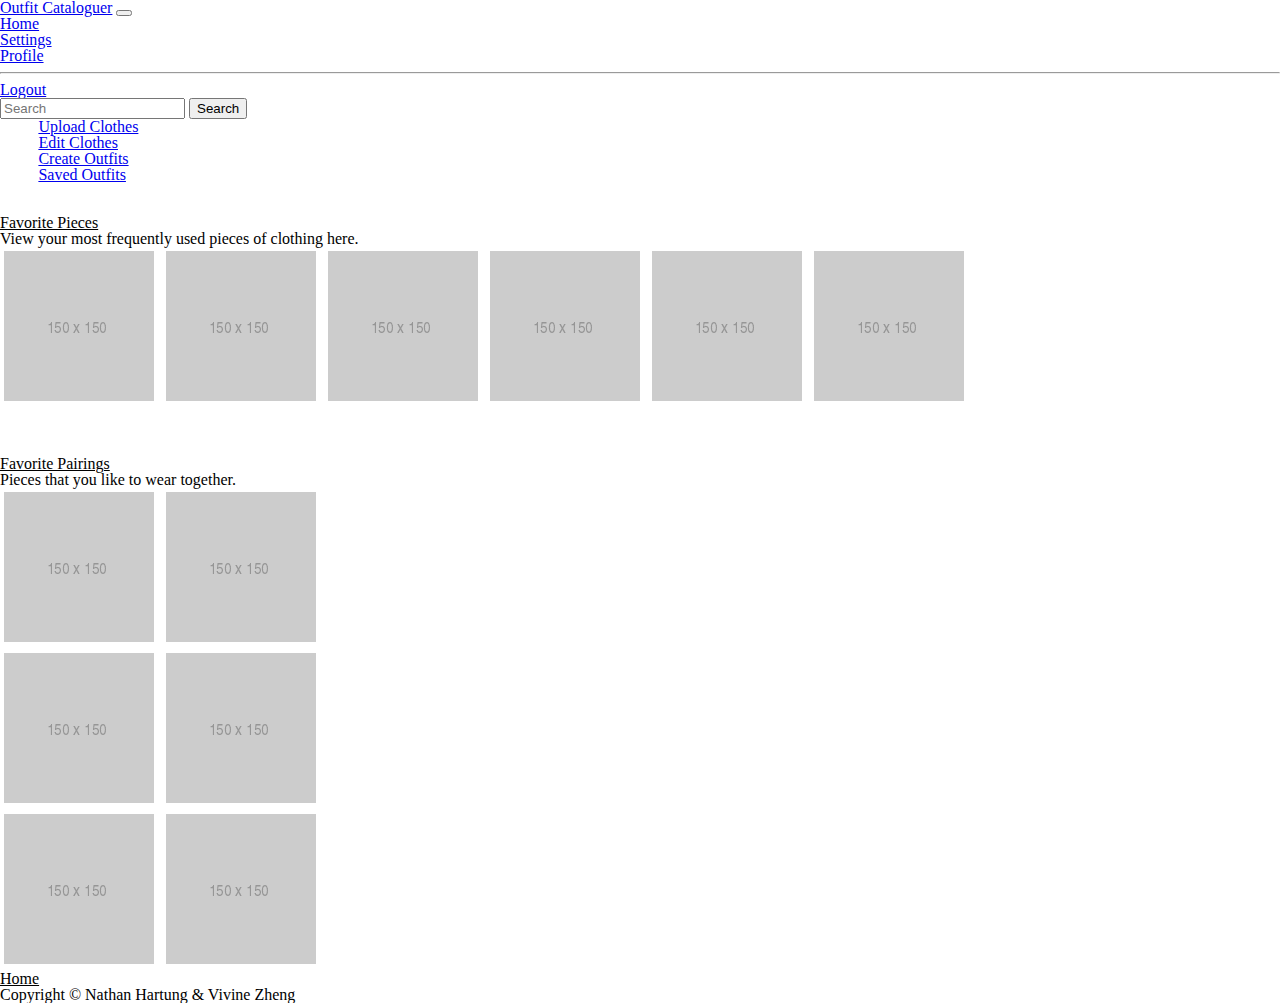
==== index.html @ 58098c76 "updated edit clothes page" ====
<!DOCTYPE html>
<html lang="en">

<head>
  <meta charset="utf-8">
  <meta http-equiv="X-UA-Compatible" content="IE=edge">
  <meta name="viewport" content="width=device-width, initial-scale=1">

  <meta name="author" content="Nathan Hartung, Vivine Zheng">
  <meta name="description" content="A website for uploading clothing and generating outfits based on user input.">
  <meta name="keywords"
    content="outfit maker, outfit creator, outfit inspiration, outfit cataloguer, wardorbe organizer">

  <title>Outfit Cataloguer</title>

  <!-- Local CSS file -->
  <link rel="stylesheet" href="styles/main.css">
  <!-- Bootstrap -->
  <link rel="stylesheet" href="https://cdn.jsdelivr.net/npm/bootstrap@5.1.3/dist/css/bootstrap.min.css"
    integrity="sha384-1BmE4kWBq78iYhFldvKuhfTAU6auU8tT94WrHftjDbrCEXSU1oBoqyl2QvZ6jIW3" crossorigin="anonymous">
</head>

<body>
  <header class="col-12">
    <!-- Home and settings navbar -->
    <nav id="homenav" class="navbar navbar-expand-lg navbar-light bg-light">
      <div class="container-fluid">
        <a class="navbar-brand" href="#">Outfit Cataloguer</a>
        <button class="navbar-toggler" type="button" data-bs-toggle="collapse" data-bs-target="#navbarSupportedContent"
          aria-controls="navbarSupportedContent" aria-expanded="false" aria-label="Toggle navigation">
          <span class="navbar-toggler-icon"></span>
        </button>
        <div class="collapse navbar-collapse" id="navbarSupportedContent">
          <ul class="navbar-nav me-auto mb-2 mb-lg-0">
            <li class="nav-item">
              <a class="nav-link active" aria-current="page" href="index.html">Home</a>
            </li>
            <li class="nav-item dropdown">
              <a class="nav-link dropdown-toggle" href="#" id="navbarDropdown" role="button" data-bs-toggle="dropdown"
                aria-expanded="false">
                Settings
              </a>
              <ul class="dropdown-menu" aria-labelledby="navbarDropdown">
                <li><a class="dropdown-item" href="profile.html">Profile</a></li>
                <li>
                  <hr class="dropdown-divider">
                </li>
                <li><a class="dropdown-item" href="#">Logout</a></li>
              </ul>
            </li>
          </ul>
          <form class="d-flex">
            <input class="form-control me-2" type="search" placeholder="Search" aria-label="Search">
            <button class="btn btn-outline-success" type="submit">Search</button>
          </form>
        </div>
      </div>
    </nav>

    <!-- Page navbar -->
    <div class="container-fluid">
      <ul class="nav nav-tabs justify-content-center">
        <li class="nav-item page-nav-item">
          <a class="nav-link" href="upload_clothes.html">Upload Clothes</a>
        </li>
        <li class="nav-item page-nav-item">
          <a class="nav-link" href="edit_clothes.html">Edit Clothes</a>
        </li>
        <li class="nav-item page-nav-item">
          <a class="nav-link" href="create_outfits.html">Create Outfits</a>
        </li>
        <li class="nav-item page-nav-item">
          <a class="nav-link" href="saved_outfits.html">Saved Outfits</a>
        </li>
      </ul>
    </div>
  </header>

  <!-- Page content begins -->
  <div class="col-12" id="scroll-Div">
    <div class="container spaced-from-tb">
      <h1 class="display-6 underlined">Favorite Pieces</h1>
      <p>View your most frequently used pieces of clothing here.</p>
      <div class="row">
        <div class="container-fluid">
          <a href="#" class="image-link">
            <img src="images/150x150.png" alt="150x150 grey image placeholder box." class="img-thumbnail">
          </a>
          <a href="#" class="image-link">
            <img src="images/150x150.png" alt="150x150 grey image placeholder box." class="img-thumbnail">
          </a>
          <a href="#" class="image-link">
            <img src="images/150x150.png" alt="150x150 grey image placeholder box." class="img-thumbnail">
          </a>
          <a href="#" class="image-link">
            <img src="images/150x150.png" alt="150x150 grey image placeholder box." class="img-thumbnail">
          </a>
          <a href="#" class="image-link">
            <img src="images/150x150.png" alt="150x150 grey image placeholder box." class="img-thumbnail">
          </a>
          <a href="#" class="image-link">
            <img src="images/150x150.png" alt="150x150 grey image placeholder box." class="img-thumbnail">
          </a>
        </div>
      </div>
      <br>
      <br>
      <br>
      <h1 class="display-6 underlined">Favorite Pairings</h1>
      <p>Pieces that you like to wear together.</p>
      <div class="row">
        <div class="col-md-auto p-2 m-2 border">
          <a href="#" class="image-link">
            <img src="images/150x150.png" alt="150x150 grey image placeholder box." class="img-thumbnail">
          </a>
          <a href="#" class="image-link">
            <img src="images/150x150.png" alt="150x150 grey image placeholder box." class="img-thumbnail">
          </a>
        </div>
        <div class="col-md-auto p-2 m-2 border">
          <a href="#" class="image-link">
            <img src="images/150x150.png" alt="150x150 grey image placeholder box." class="img-thumbnail">
          </a>
          <a href="#" class="image-link">
            <img src="images/150x150.png" alt="150x150 grey image placeholder box." class="img-thumbnail">
          </a>
        </div>
        <div class="col-md-auto p-2 m-2 border">
          <a href="#" class="image-link">
            <img src="images/150x150.png" alt="150x150 grey image placeholder box." class="img-thumbnail">
          </a>
          <a href="#" class="image-link">
            <img src="images/150x150.png" alt="150x150 grey image placeholder box." class="img-thumbnail">
          </a>
        </div>
      </div>
      <br>
      <br>
    </div>
  </div>
  <!-- Page content ends -->

  <footer>
    <!-- Bottom nav -->
    <nav class="navbar fixed-bottom navbar-light bg-light" aria-label="breadcrumb">
      <div class="container-fluid">
        <!-- Breadcrumb -->
        <nav aria-label="breadcrumb">
          <ol class="breadcrumb">
            <li class="breadcrumb-item active" aria-current="page"><a class="active-link" href="index.html">Home</a>
            </li>
          </ol>
        </nav>
        <!-- Copyright -->
        <small style="justify-content: right;">Copyright &copy; Nathan Hartung &amp; Vivine Zheng</small>
      </div>
    </nav>
  </footer>
  <script src="https://cdn.jsdelivr.net/npm/bootstrap@5.1.3/dist/js/bootstrap.min.js"
    integrity="sha384-QJHtvGhmr9XOIpI6YVutG+2QOK9T+ZnN4kzFN1RtK3zEFEIsxhlmWl5/YESvpZ13"
    crossorigin="anonymous"></script>
  <script src="js/main.js"></script>
</body>

</html>
---- styles/main.css ----
/* http://meyerweb.com/eric/tools/css/reset/ 
   v2.0 | 20110126
   License: none (public domain)
*/

html, body, div, span, applet, object, iframe,
h1, h2, h3, h4, h5, h6, p, blockquote, pre,
a, abbr, acronym, address, big, cite, code,
del, dfn, em, img, ins, kbd, q, s, samp,
small, strike, strong, sub, sup, tt, var,
b, u, i, center,
dl, dt, dd, ol, ul, li,
fieldset, form, label, legend,
table, caption, tbody, tfoot, thead, tr, th, td,
article, aside, canvas, details, embed,
figure, figcaption, footer, header, hgroup,
menu, nav, output, ruby, section, summary,
time, mark, audio, video {
    margin: 0;
    padding: 0;
    border: 0;
    font-size: 100%;
    font: inherit;
    vertical-align: baseline;
}

/* HTML5 display-role reset for older browsers */
article, aside, details, figcaption, figure,
footer, header, hgroup, menu, nav, section {
    display: block;
}

body {
    line-height: 1;
}

ol, ul {
    list-style: none;
}

blockquote, q {
    quotes: none;
}

blockquote:before, blockquote:after,
q:before, q:after {
    content: '';
    content: none;
}

table {
    border-collapse: collapse;
    border-spacing: 0;
}

/* include padding and border in dimensions */
* {
    box-sizing: border-box;
}

/* for mobile phones: */
[class*="col-"] {
    float: left;
    width: 100%;
}

/* for mobile phones and tablets: */
@media only screen and (max-width: 768px) {
    [class*="col-"] {
        width: 100%;
    }
}

/* for laptops and other large-screened devices */
@media only screen and (min-width: 768px) {

    /* Grid system */
    .col-12 {
        width: 100%
    }

    .col-8 {
        width: 66.67%
    }

    .col-6 {
        width: 50%
    }

    .col-4 {
        width: 33.33%
    }

    /* Page navbar links */
    .page-nav-item {
        margin-left: 3%;
        margin-right: 3%;
    }
}

body {
    font-family: Georgia, 'Times New Roman', Times, serif;
}

/* anchor styling */
.active-link {
    color: black;
}

.underlined {
    text-decoration: underline;
    text-decoration-thickness: 5%;
}

.spaced-from-tb {
    margin-top: 2rem;
    margin-bottom: 2rem;
}

#scroll-Div {
    max-height: 90vh;
    overflow: auto;
}

.navbar.fixed-bottom {
    padding-top: 0rem;
}

.img-thumbnail {
    margin: 0.25rem;
}

.image-link {
    text-decoration: none;
}
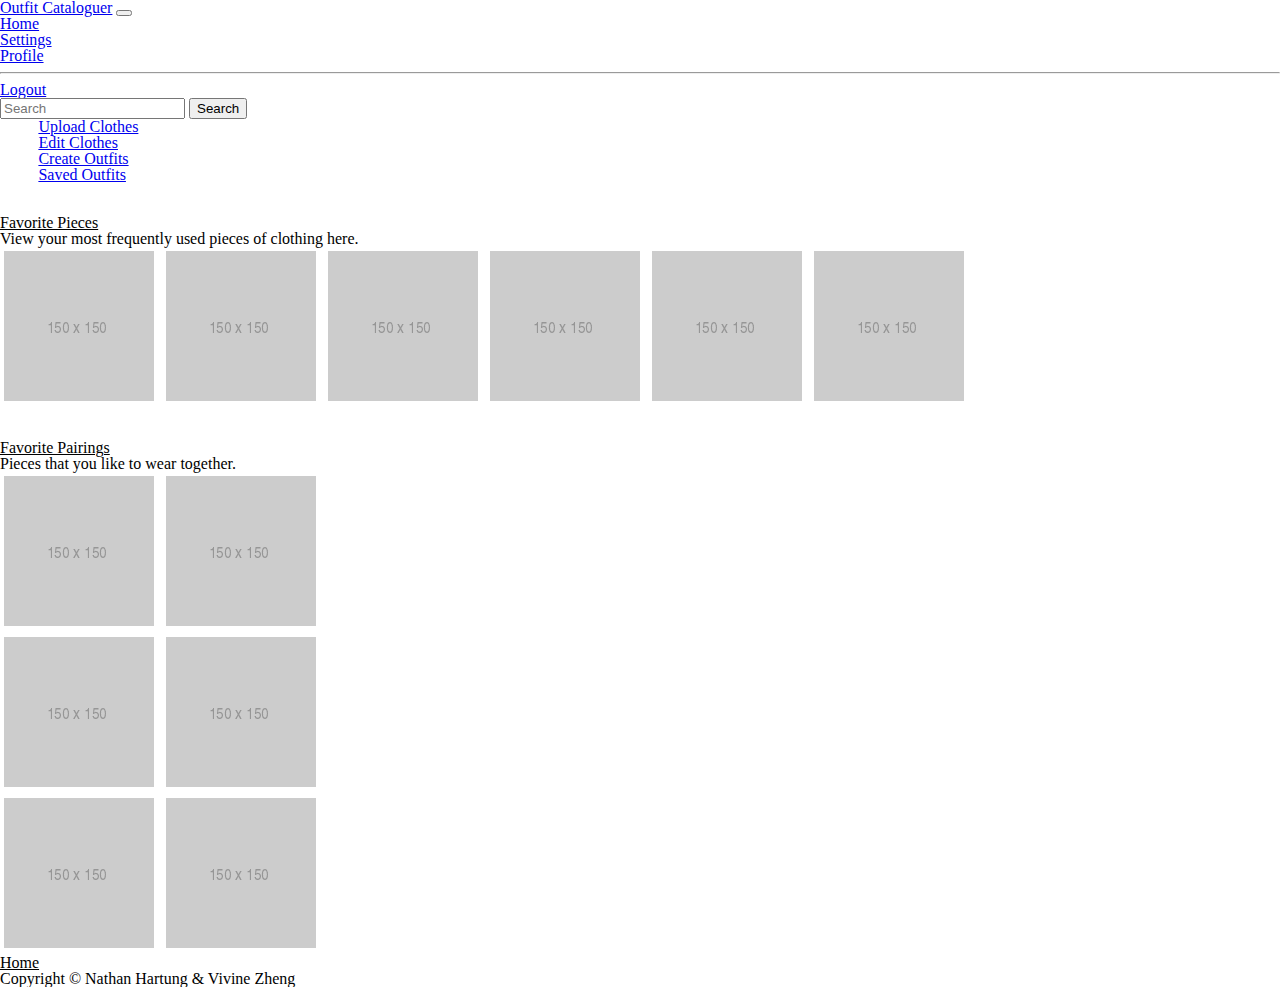
==== commit 268f6f29: "updated saved outfits page" ====
--- a/index.html
+++ b/index.html
@@ -105,7 +105,6 @@
       </div>
       <br>
       <br>
-      <br>
       <h1 class="display-6 underlined">Favorite Pairings</h1>
       <p>Pieces that you like to wear together.</p>
       <div class="row">
@@ -136,6 +135,7 @@
       </div>
       <br>
       <br>
+      <br>
     </div>
   </div>
   <!-- Page content ends -->
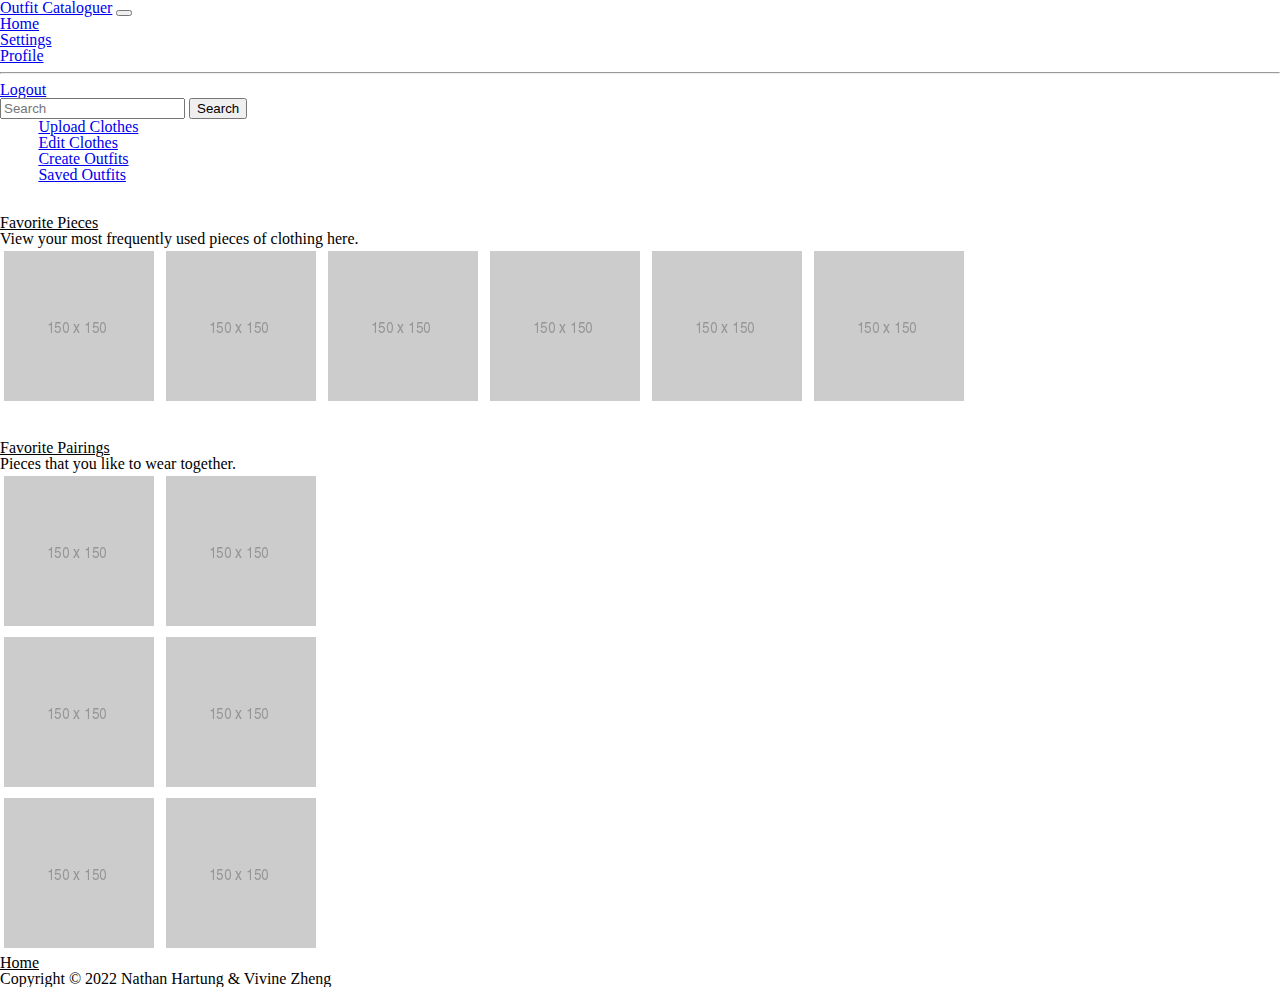
==== commit 06d43e05: "Made upload clothes page, changed home nav background, added home page link to title, some js for dr" ====
--- a/index.html
+++ b/index.html
@@ -23,9 +23,9 @@
 <body>
   <header class="col-12">
     <!-- Home and settings navbar -->
-    <nav id="homenav" class="navbar navbar-expand-lg navbar-light bg-light">
+    <nav id="homenav" class="navbar navbar-expand-lg navbar-light bg-transparent">
       <div class="container-fluid">
-        <a class="navbar-brand" href="#">Outfit Cataloguer</a>
+        <a class="navbar-brand" href="index.html">Outfit Cataloguer</a>
         <button class="navbar-toggler" type="button" data-bs-toggle="collapse" data-bs-target="#navbarSupportedContent"
           aria-controls="navbarSupportedContent" aria-expanded="false" aria-label="Toggle navigation">
           <span class="navbar-toggler-icon"></span>
@@ -50,7 +50,7 @@
             </li>
           </ul>
           <form class="d-flex">
-            <input class="form-control me-2" type="search" placeholder="Search" aria-label="Search">
+            <input class="form-control me-2" type="search" placeholder="Search" aria-label="Search" autocomplete="on">
             <button class="btn btn-outline-success" type="submit">Search</button>
           </form>
         </div>
@@ -152,7 +152,7 @@
           </ol>
         </nav>
         <!-- Copyright -->
-        <small style="justify-content: right;">Copyright &copy; Nathan Hartung &amp; Vivine Zheng</small>
+        <small style="justify-content: right;">Copyright &copy; 2022 Nathan Hartung &amp; Vivine Zheng</small>
       </div>
     </nav>
   </footer>
--- a/styles/main.css
+++ b/styles/main.css
@@ -96,6 +96,10 @@
         margin-left: 3%;
         margin-right: 3%;
     }
+
+    #scroll-Div {
+        max-height: 90vh;
+    }
 }
 
 body {
@@ -118,7 +122,6 @@
 }
 
 #scroll-Div {
-    max-height: 90vh;
     overflow: auto;
 }
 
@@ -132,4 +135,23 @@
 
 .image-link {
     text-decoration: none;
+}
+
+/* file drag and drop */
+.drop-zone {
+    border: 1px solid black;
+    width:  200px;
+    height: 200px;
+    padding-left: 0.25rem;
+    padding-top: 0.25rem;
+    margin-top: 1rem;
+    margin-left: 10px;
+  }
+
+  /* drag and drop box placeholder text */
+.drop-zone-text {
+    opacity: .5;
+    justify-content: center;
+    text-align: center;
+    margin-top: 82px;
 }